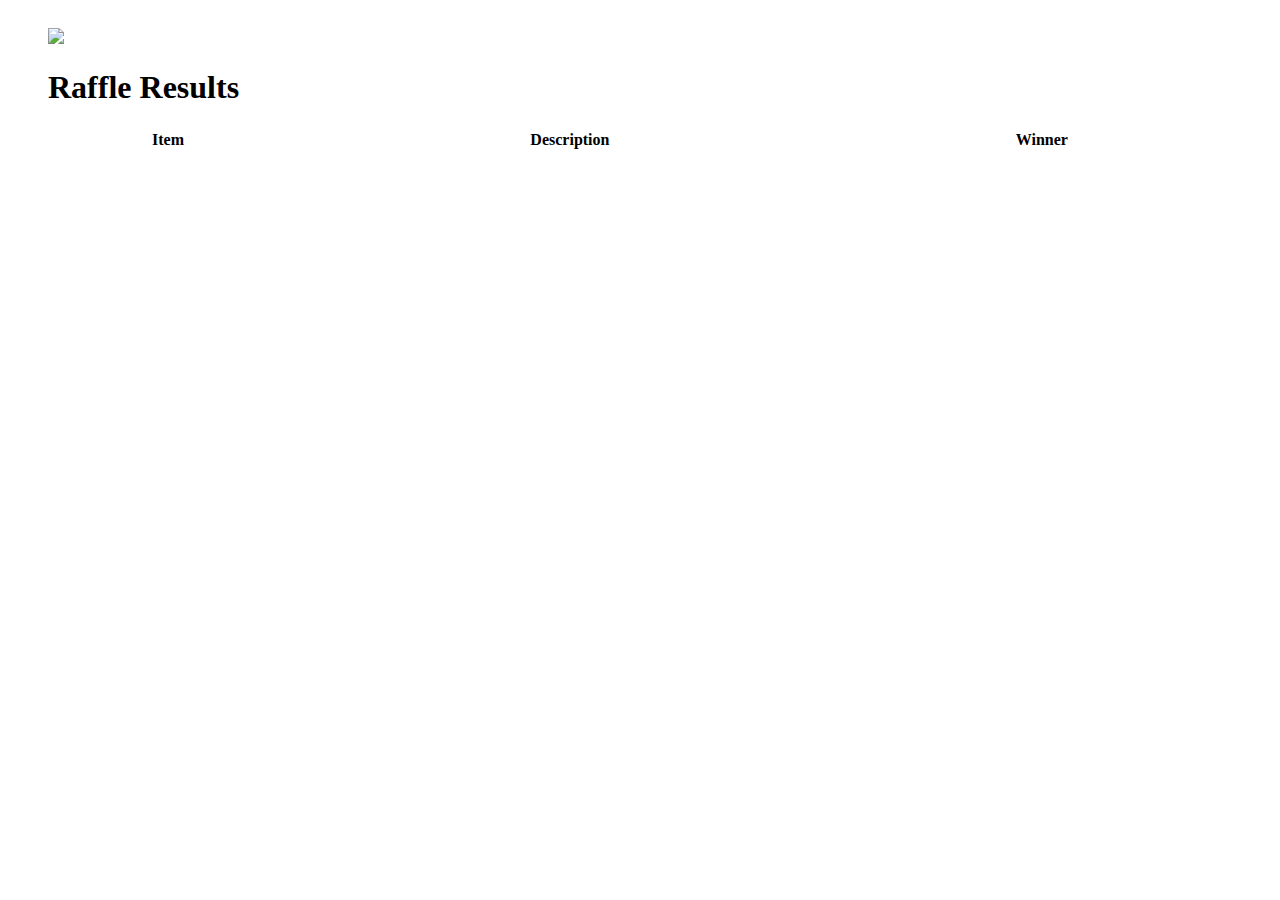
==== raffle/index.html @ f6e5a93f "turn off grid paging" ====
<!-- https://code.jquery.com/jquery-3.7.1.min.js -->
<!DOCTYPE html>
<html>
	<head>
	  <title>SCWNY Meat Raffle - Results</title>
	  <!-- <link rel="stylesheet" type="text/css" href="https://cdn.datatables.net/1.11.5/css/jquery.dataTables.min.css"/> -->
      <link rel="stylesheet" type="text/css" href="https://cdn.datatables.net/2.1.8/css/dataTables.dataTables.min.css" />
	  <link rel="stylesheet" type="text/css" href="./RaffleResults.css" />
	</head>
	<body style="padding: 20px 40px;">
	  <div style="width:100%"><img src="./SCWNYLOGO.png" class="center logo"/></div>
	  <div style="width:100%"><h1 class="title">Raffle Results</h1></div>
		<table id="example" class="display" style="width:100%">
			<thead>
				<tr>
					<th>Item</th>
					<th>Description</th>
					<th>Winner</th>
					<!-- Add more columns as needed based on your JSON structure-->
				</tr>
			</thead>
		</table>

		<script type="text/javascript" src="https://code.jquery.com/jquery-3.7.1.js"></script>
		<script type="text/javascript" src="https://cdnjs.cloudflare.com/ajax/libs/moment.js/2.29.2/moment.min.js"></script>
        <script type="text/javascript" src="https://cdn.datatables.net/2.1.8/js/dataTables.min.js"></script>
        
	<script>
		new DataTable('#example', {
			ajax:  {
        url: 'https://script.google.com/macros/s/AKfycbykVEY2Alo0v4ovhz57zi-Qsz90fTF9ZtQPdKVkAfvHX4djQW-k3VGEdkOaNRGXb5Fk/exec',
        dataSrc: 'data'
        },
			columns: [
				
				{ data: 'Raffle Item' },
				{ data: 'Description' },
				{ data: 'Winner' }
			],
		paging:false
		});
	</script>
</body>
</html>
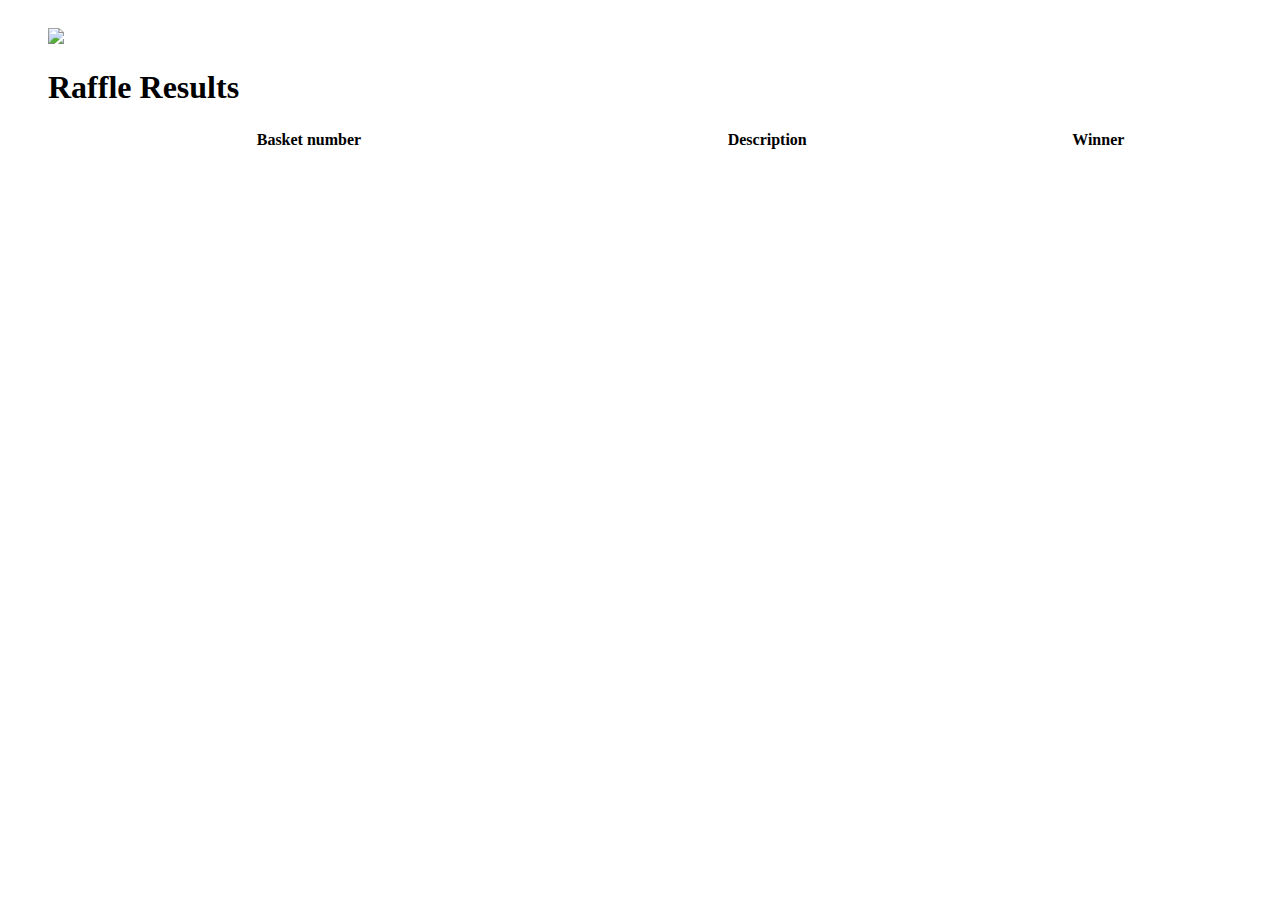
==== commit abdb0a7a: "changed label for col 1" ====
--- a/raffle/index.html
+++ b/raffle/index.html
@@ -13,7 +13,7 @@
 		<table id="example" class="display" style="width:100%">
 			<thead>
 				<tr>
-					<th>Item</th>
+					<th>Basket number</th>
 					<th>Description</th>
 					<th>Winner</th>
 					<!-- Add more columns as needed based on your JSON structure-->
@@ -37,7 +37,7 @@
 				{ data: 'Description' },
 				{ data: 'Winner' }
 			],
-		paging:false
+		
 		});
 	</script>
 </body>
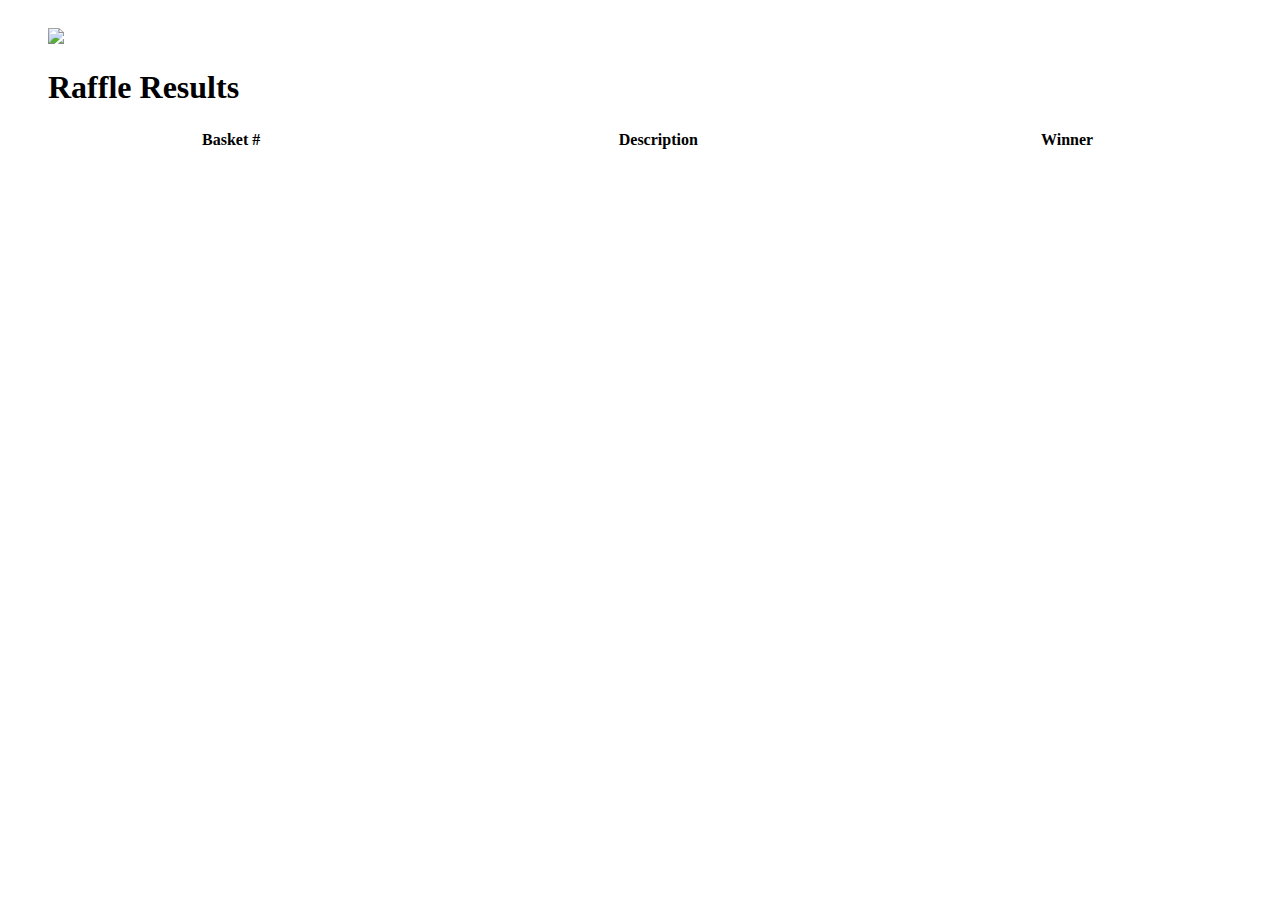
==== commit f4c7f1f2: "Update index.html" ====
--- a/raffle/index.html
+++ b/raffle/index.html
@@ -13,7 +13,7 @@
 		<table id="example" class="display" style="width:100%">
 			<thead>
 				<tr>
-					<th>Basket number</th>
+					<th>Basket #</th>
 					<th>Description</th>
 					<th>Winner</th>
 					<!-- Add more columns as needed based on your JSON structure-->
@@ -33,11 +33,11 @@
         },
 			columns: [
 				
-				{ data: 'Raffle Item' },
+				{ data: 'Basket #' },
 				{ data: 'Description' },
 				{ data: 'Winner' }
 			],
-		
+		paging:false
 		});
 	</script>
 </body>
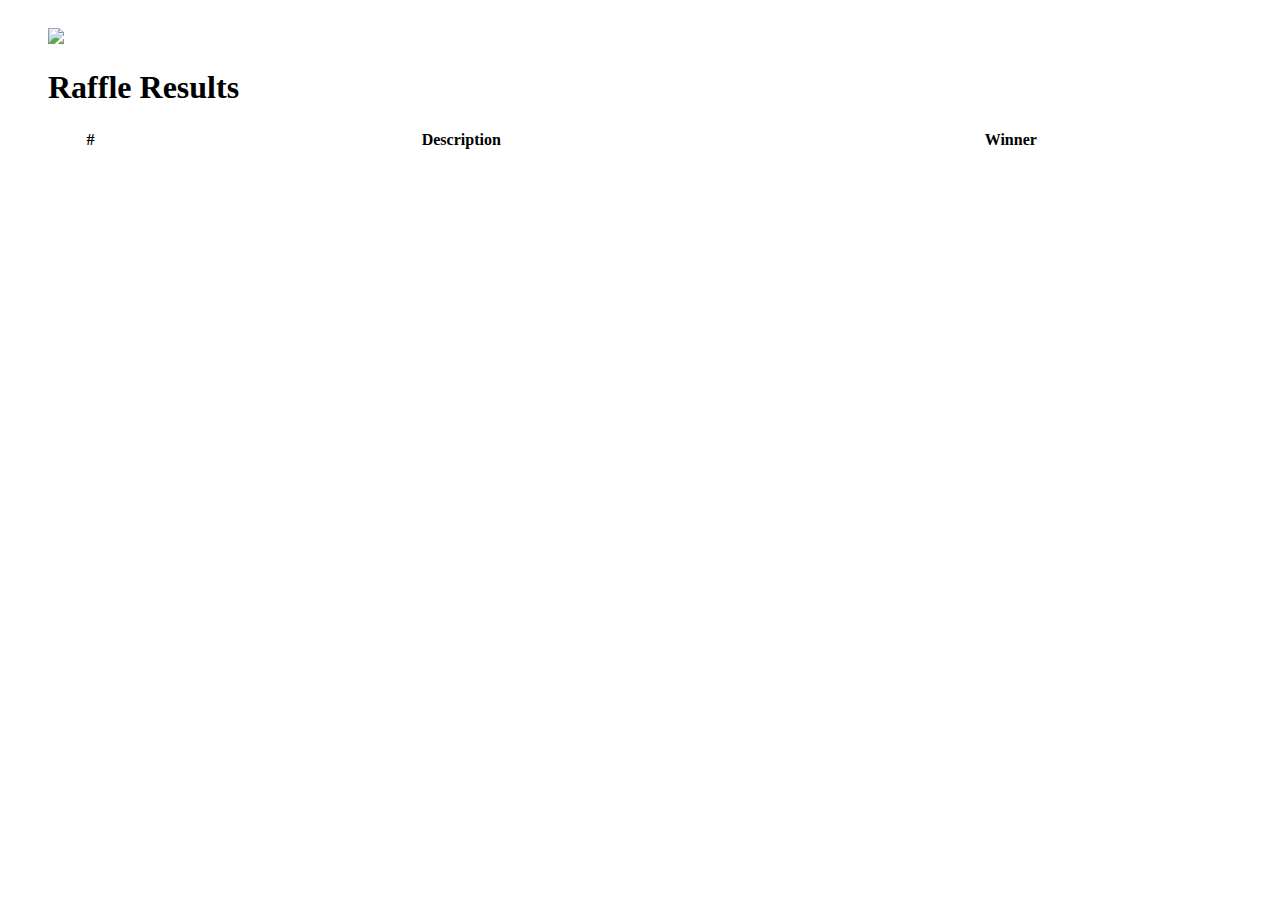
==== commit 4101036d: "Update index.html" ====
--- a/raffle/index.html
+++ b/raffle/index.html
@@ -13,7 +13,7 @@
 		<table id="example" class="display" style="width:100%">
 			<thead>
 				<tr>
-					<th>Basket #</th>
+					<th>#</th>
 					<th>Description</th>
 					<th>Winner</th>
 					<!-- Add more columns as needed based on your JSON structure-->
